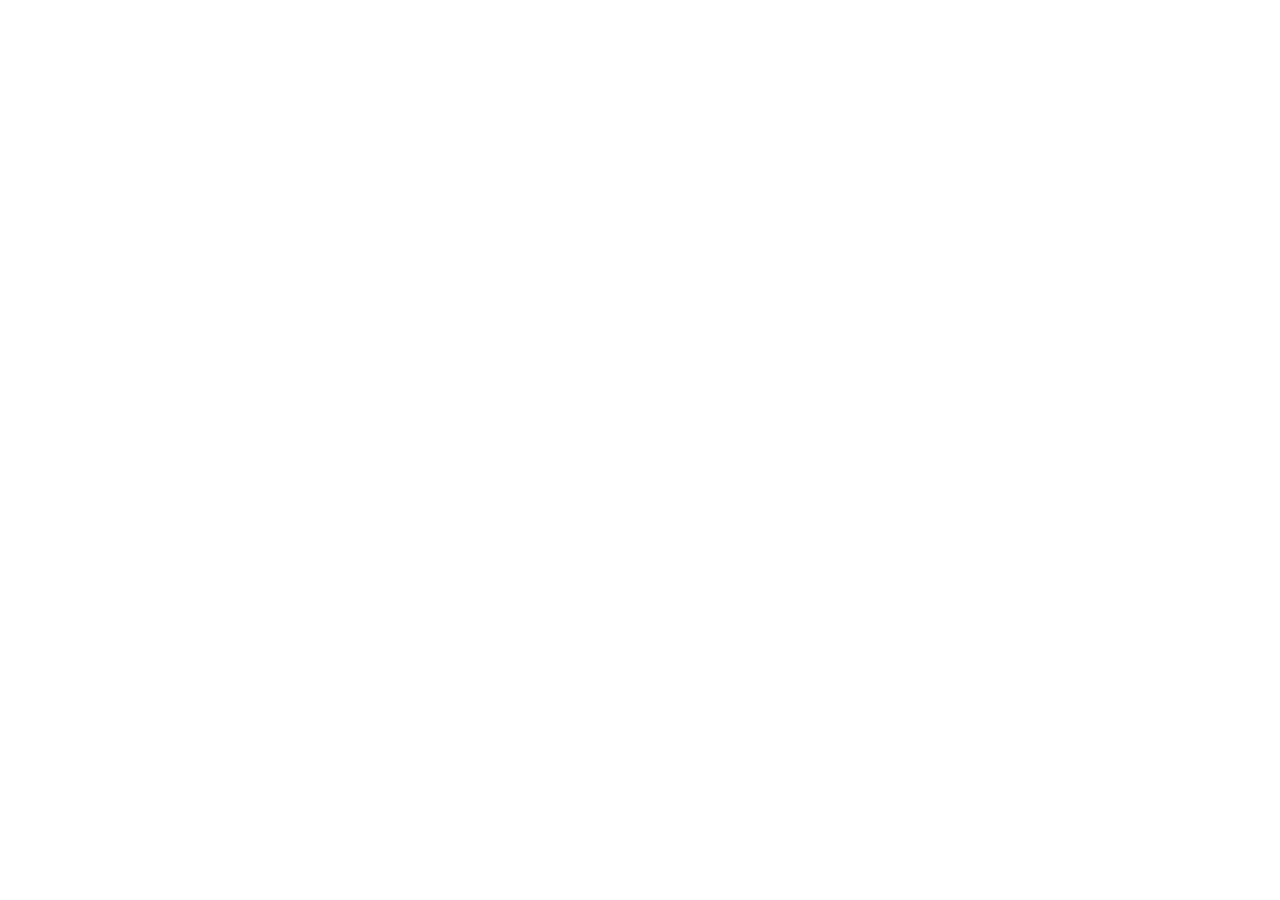
==== index.html @ e3092a76 "progress" ====
<!DOCTYPE html>
<html lang="en">
<head>
    <meta charset="UTF-8">
    <meta name="viewport" content="width=device-width, initial-scale=1.0">
    <title>Halopedia</title>
</head>
<body>
    <div class="main">
        <div class="header">
            <div class="contact">
                <div class="link1">

                </div>
                <div class="link2">
                    
                </div>
            </div>
        </div>
    </div>
</body>
</html>
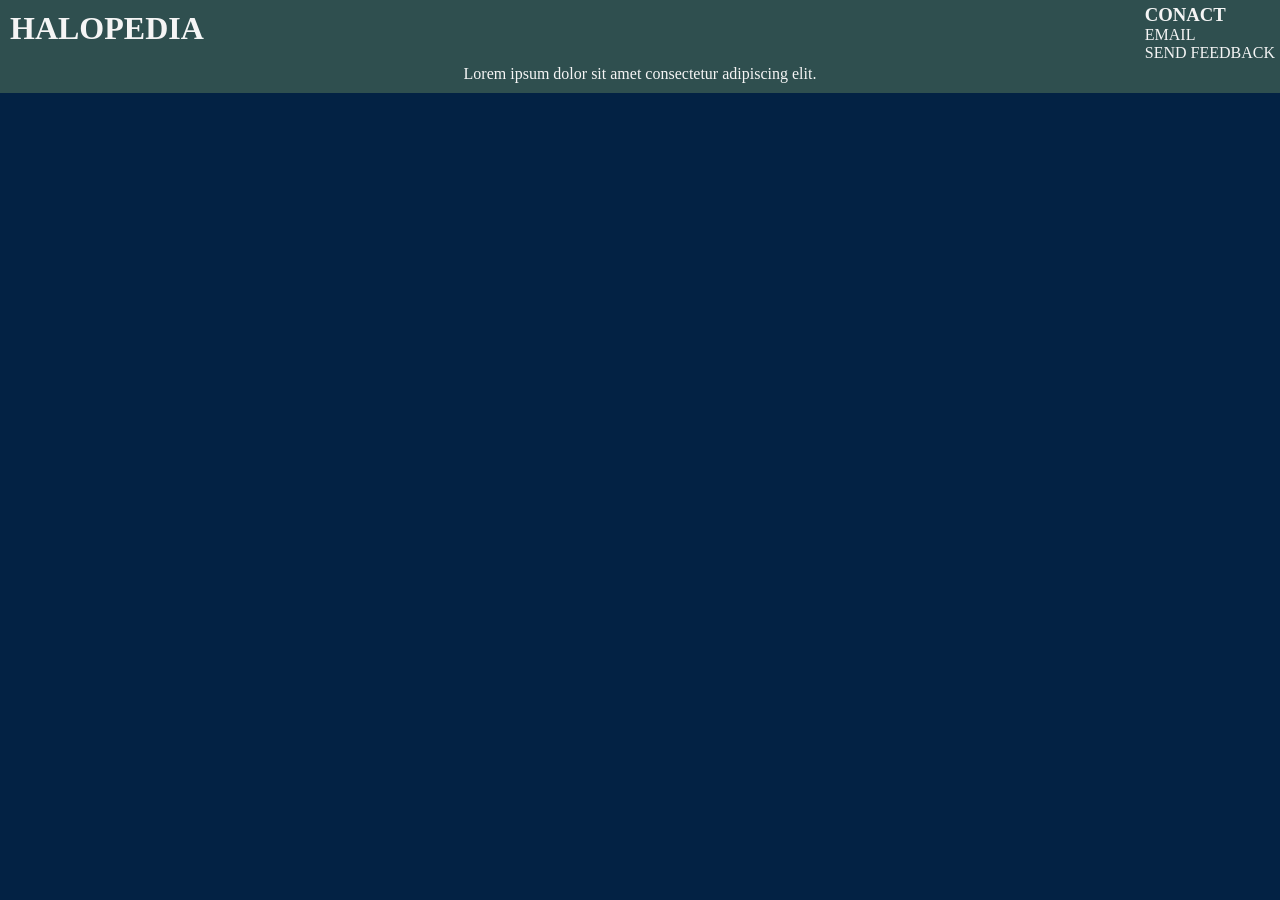
==== commit 0e0ca18e: "progress 2" ====
--- a/index.html
+++ b/index.html
@@ -4,11 +4,18 @@
     <meta charset="UTF-8">
     <meta name="viewport" content="width=device-width, initial-scale=1.0">
     <title>Halopedia</title>
+    <link rel="stylesheet" href="styles.css">
 </head>
 <body>
     <div class="main">
         <div class="header">
+            <h1>HALOPEDIA</h1>
+            <br>
+            <p>Lorem ipsum dolor sit amet consectetur adipiscing elit.</p>
             <div class="contact">
+                <h3>CONACT</h3>
+                <a href="#">EMAIL</a>
+                <a href="#">SEND FEEDBACK</a>
                 <div class="link1">
 
                 </div>
--- a/styles.css
+++ b/styles.css
@@ -0,0 +1,35 @@
+* {
+    margin: 0;
+}
+
+.main{
+    background-color: darkslategray;
+}
+body {
+    background-color:rgb(3, 34, 68);
+    color: whitesmoke;
+}
+
+.header {
+   padding: 10px;
+}
+.header p {
+    display: flex;
+    justify-content: center;
+}
+.contact {
+    position: absolute;
+    top: 4px;
+    right: 5px;
+    
+}
+.contact h3 {
+    display: flex;
+    align-items: end;
+}
+.contact a {
+    display: flex;
+    flex-direction: column;
+    text-decoration: none;
+    color: whitesmoke;
+}
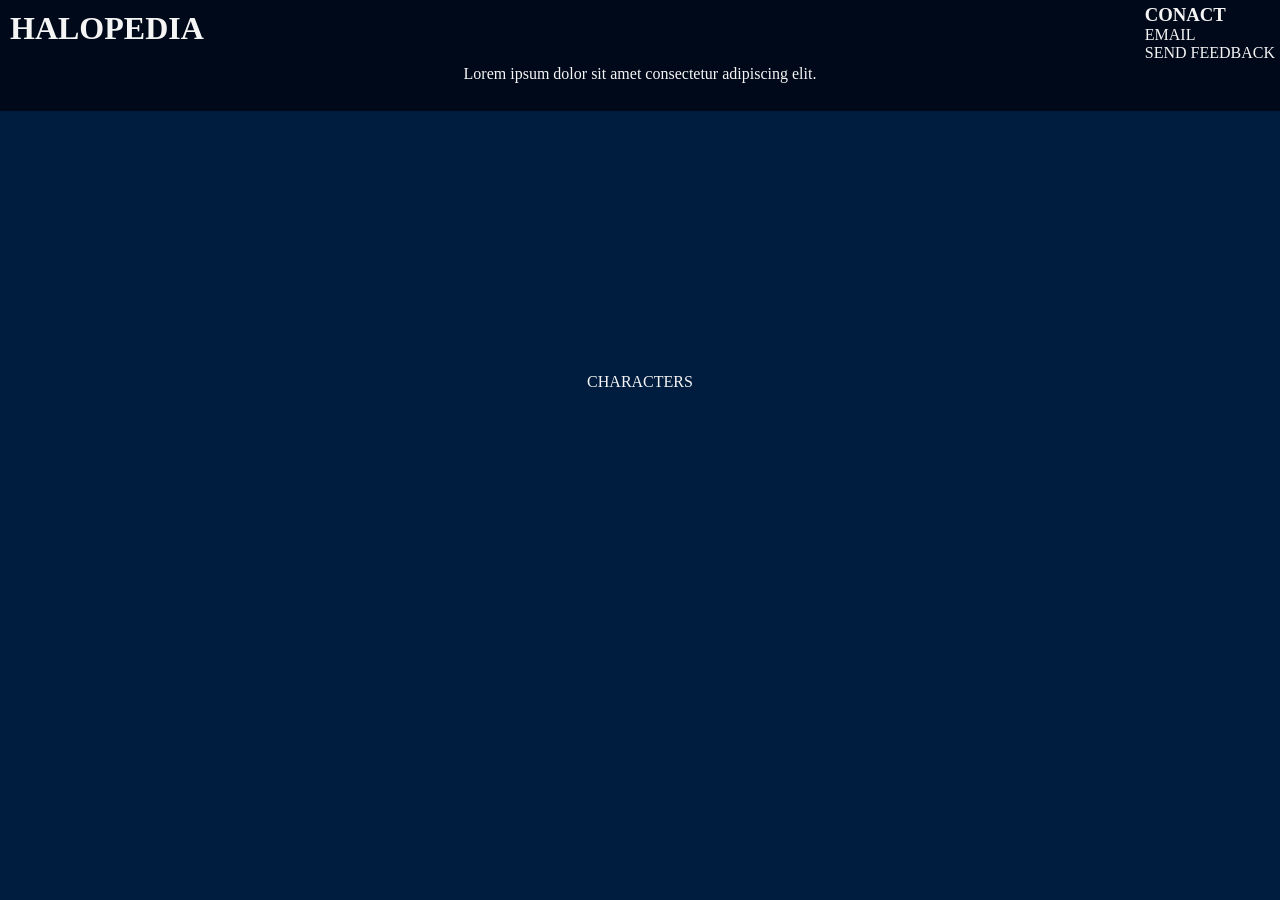
==== commit 0d73d7e9: "progress 3" ====
--- a/index.html
+++ b/index.html
@@ -16,13 +16,13 @@
                 <h3>CONACT</h3>
                 <a href="#">EMAIL</a>
                 <a href="#">SEND FEEDBACK</a>
+                </div>
                 <div class="link1">
-
+                    <a href="characters.html"> CHARACTERS</a>
                 </div>
                 <div class="link2">
                     
                 </div>
-            </div>
         </div>
     </div>
 </body>
--- a/styles.css
+++ b/styles.css
@@ -3,10 +3,10 @@
 }
 
 .main{
-    background-color: darkslategray;
+    background-color: #000919;
 }
 body {
-    background-color:rgb(3, 34, 68);
+    background-color: #001D3F;
     color: whitesmoke;
 }
 
@@ -33,3 +33,15 @@
     text-decoration: none;
     color: whitesmoke;
 }
+
+.link1 {
+    display: flex;
+    justify-content: center;
+    position: relative;
+    top: 290px;
+}
+
+.link1 a {
+     color: whitesmoke;
+    text-decoration: none;
+}
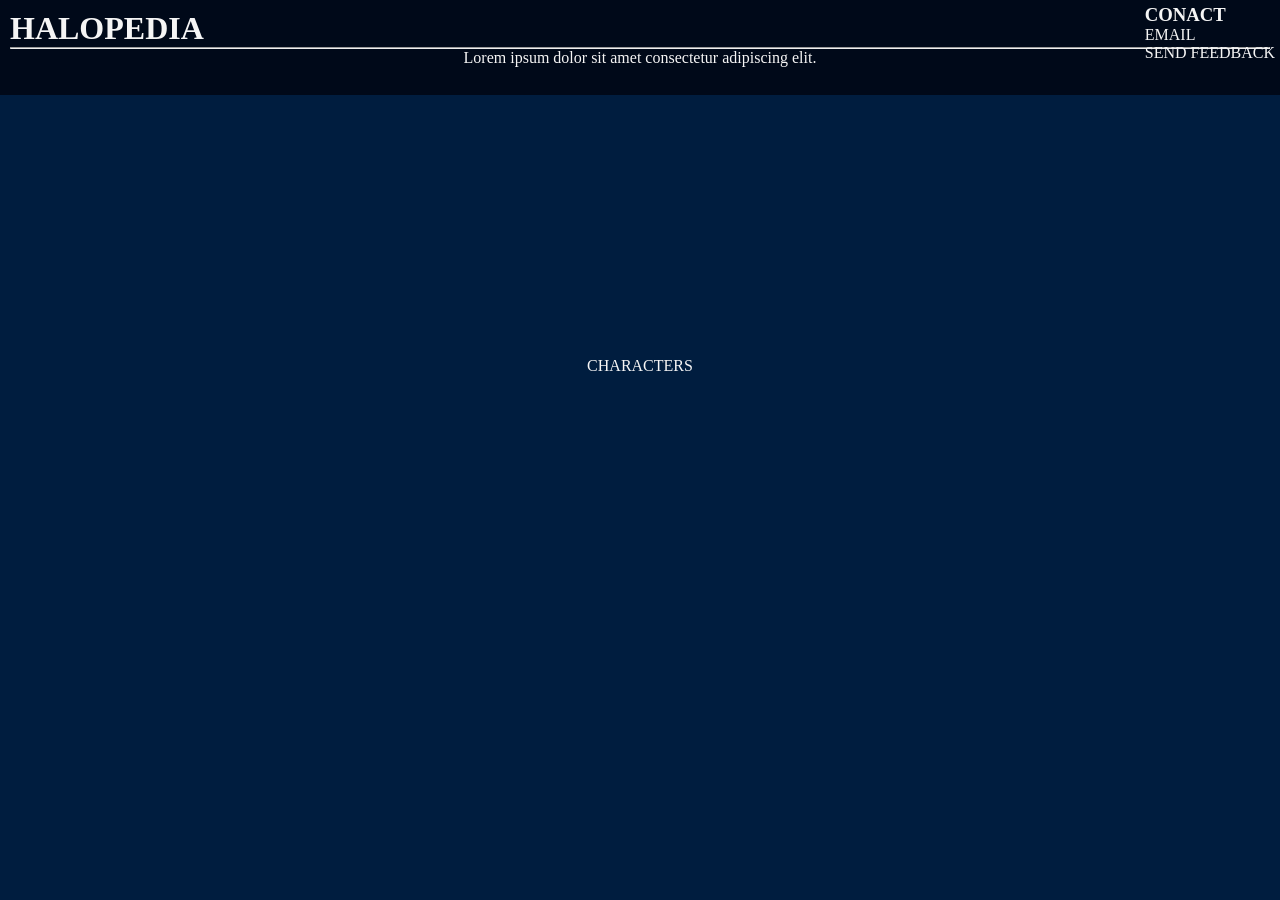
==== commit b675c304: "progress 4" ====
--- a/index.html
+++ b/index.html
@@ -10,7 +10,7 @@
     <div class="main">
         <div class="header">
             <h1>HALOPEDIA</h1>
-            <br>
+            <hr>
             <p>Lorem ipsum dolor sit amet consectetur adipiscing elit.</p>
             <div class="contact">
                 <h3>CONACT</h3>
@@ -25,5 +25,6 @@
                 </div>
         </div>
     </div>
+    
 </body>
 </html>
--- a/styles.css
+++ b/styles.css
@@ -45,3 +45,4 @@
      color: whitesmoke;
     text-decoration: none;
 }
+
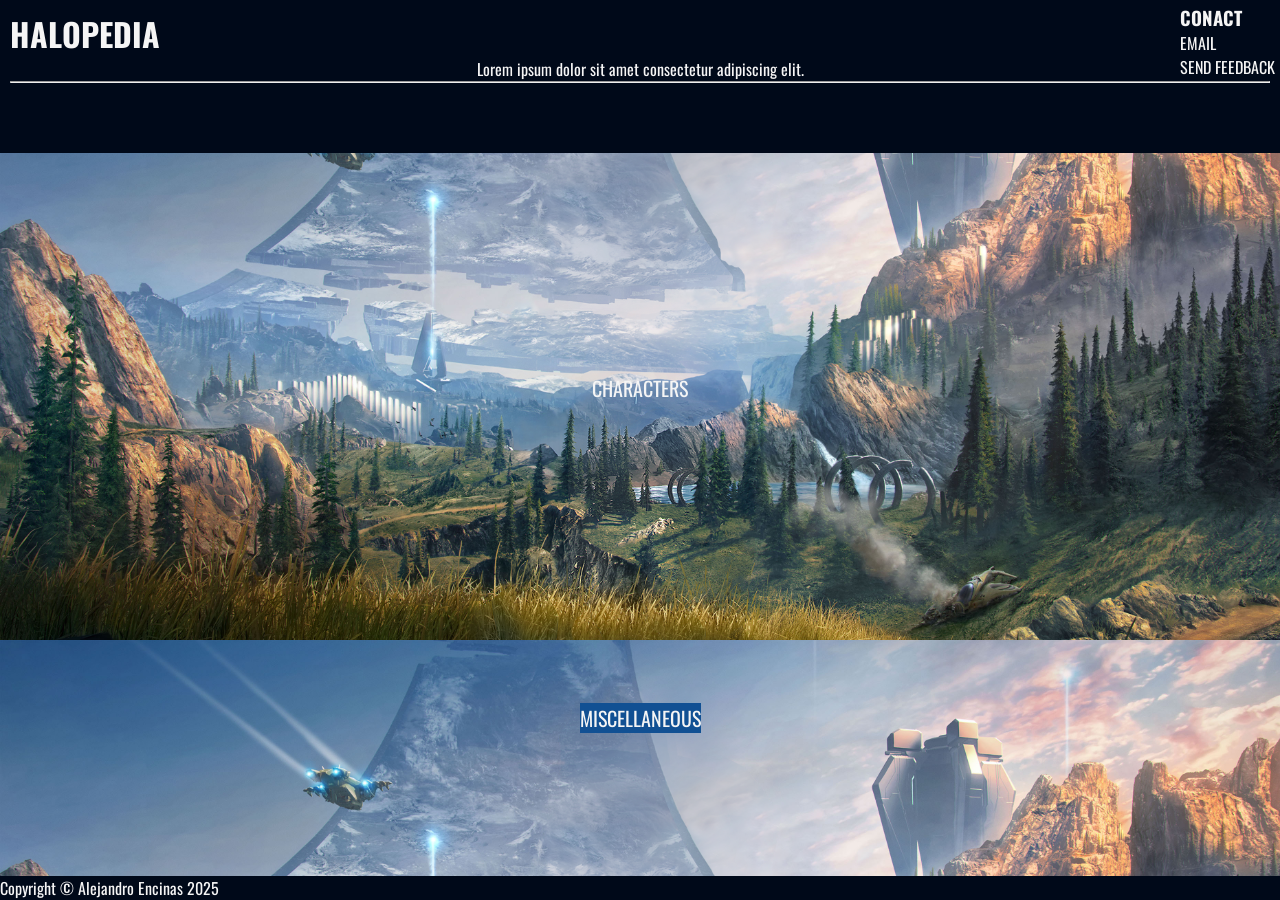
==== commit 8b990db8: "progress 5" ====
--- a/index.html
+++ b/index.html
@@ -10,20 +10,24 @@
     <div class="main">
         <div class="header">
             <h1>HALOPEDIA</h1>
-            <hr>
             <p>Lorem ipsum dolor sit amet consectetur adipiscing elit.</p>
             <div class="contact">
                 <h3>CONACT</h3>
                 <a href="#">EMAIL</a>
                 <a href="#">SEND FEEDBACK</a>
                 </div>
+                <hr>
                 <div class="link1">
                     <a href="characters.html"> CHARACTERS</a>
                 </div>
                 <div class="link2">
-                    
+                    <a href="miscellaneous.html"> MISCELLANEOUS</a>
                 </div>
+                
         </div>
+        <div class="footer">
+                    <p> Copyright &copy Alejandro Encinas 2025</p>
+                </div>
     </div>
     
 </body>
--- a/styles.css
+++ b/styles.css
@@ -1,3 +1,6 @@
+
+@import url('https://fonts.googleapis.com/css2?family=Oswald:wght@200..700&display=swap');
+
 * {
     margin: 0;
 }
@@ -6,8 +9,11 @@
     background-color: #000919;
 }
 body {
-    background-color: #001D3F;
+   background-image: url("background1.png");
+   background-size: cover;
     color: whitesmoke;
+    font-family:'Oswald';
+    transition: 600ms;
 }
 
 .header {
@@ -42,7 +48,32 @@
 }
 
 .link1 a {
+    font-size: 20px;
      color: whitesmoke;
     text-decoration: none;
+    box-sizing: border-box;
 }
 
+.link2 {
+    display: flex;
+    justify-content: center;
+    position: relative;
+    top: 590px;
+}
+
+.link2 a{
+    display: inline;
+    font-size: 20px;
+    color: whitesmoke;
+    text-decoration: none;
+    background-color: rgb(17, 80, 147);
+}
+
+.footer {
+    background-color:#000919;
+    position: fixed;
+    bottom: 0;
+    right: 0;
+    left: 0;
+}
+
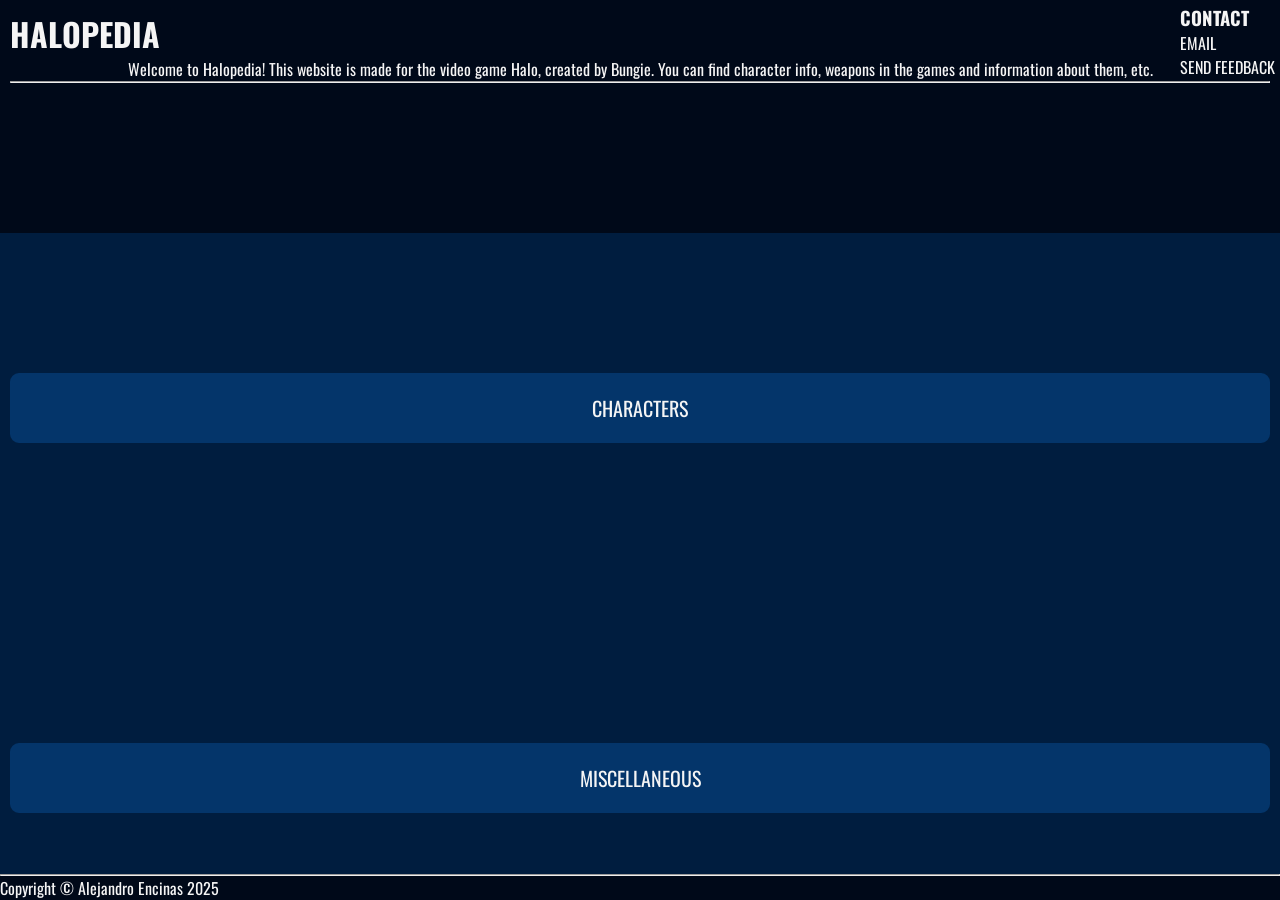
==== commit d4e42cd5: "progress 6" ====
--- a/index.html
+++ b/index.html
@@ -10,9 +10,11 @@
     <div class="main">
         <div class="header">
             <h1>HALOPEDIA</h1>
-            <p>Lorem ipsum dolor sit amet consectetur adipiscing elit.</p>
+            <p>Welcome to Halopedia!
+            This website is made for the video game Halo, created by Bungie.
+            You can find character info, weapons in the games and information about them, etc.</p>
             <div class="contact">
-                <h3>CONACT</h3>
+                <h3>CONTACT</h3>
                 <a href="#">EMAIL</a>
                 <a href="#">SEND FEEDBACK</a>
                 </div>
@@ -26,6 +28,7 @@
                 
         </div>
         <div class="footer">
+            <hr>
                     <p> Copyright &copy Alejandro Encinas 2025</p>
                 </div>
     </div>
--- a/styles.css
+++ b/styles.css
@@ -9,8 +9,7 @@
     background-color: #000919;
 }
 body {
-   background-image: url("background1.png");
-   background-size: cover;
+    background-color: #001D3F;
     color: whitesmoke;
     font-family:'Oswald';
     transition: 600ms;
@@ -41,6 +40,9 @@
 }
 
 .link1 {
+    background-color: #04356A;
+    border: solid 20px #04356A;
+    border-radius: 9px;
     display: flex;
     justify-content: center;
     position: relative;
@@ -55,6 +57,9 @@
 }
 
 .link2 {
+    background-color: #04356A;
+    border: solid 20px #04356A;
+    border-radius: 9px;
     display: flex;
     justify-content: center;
     position: relative;
@@ -66,7 +71,7 @@
     font-size: 20px;
     color: whitesmoke;
     text-decoration: none;
-    background-color: rgb(17, 80, 147);
+    box-sizing:border-box;
 }
 
 .footer {
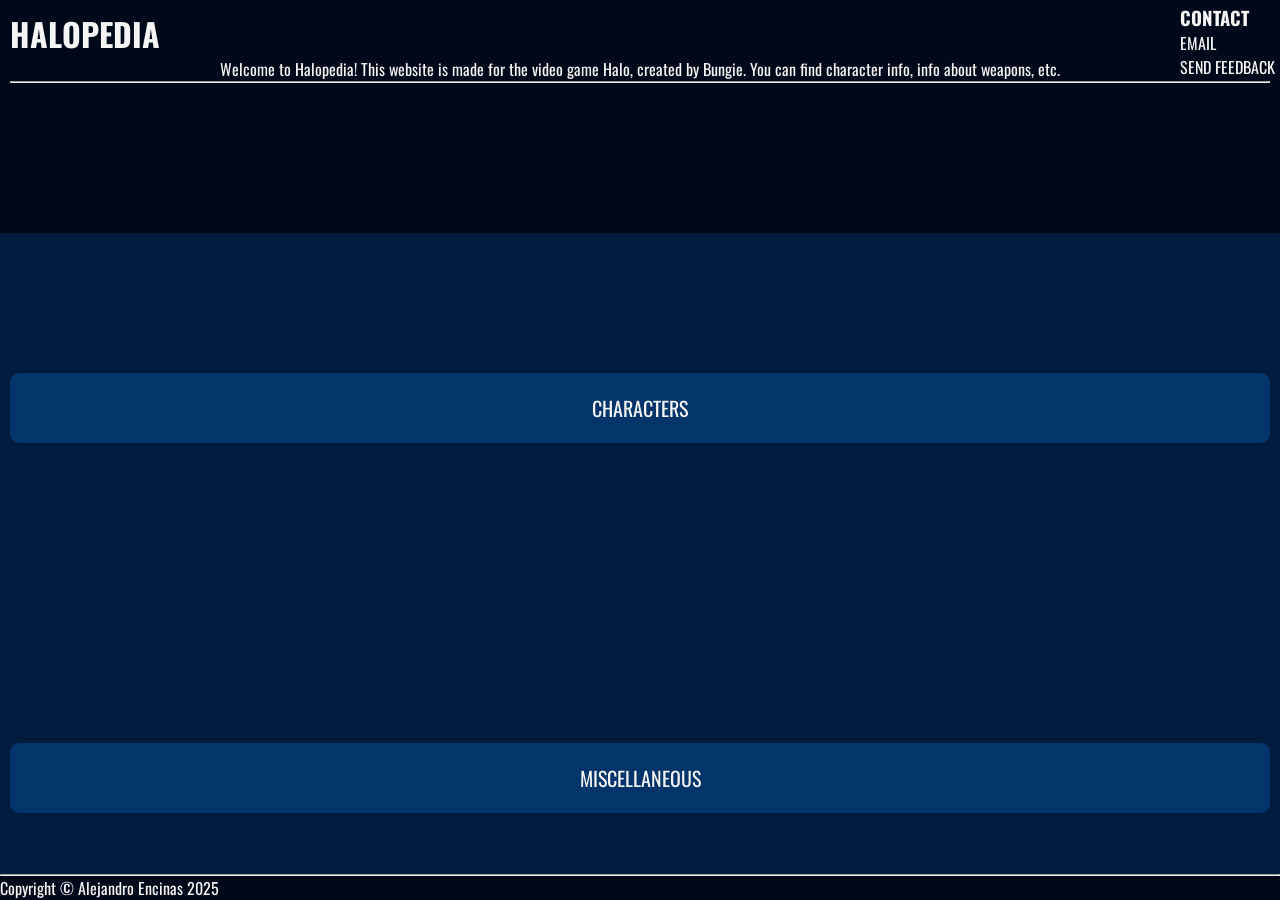
==== commit 8768094b: "progress 8" ====
--- a/index.html
+++ b/index.html
@@ -12,7 +12,7 @@
             <h1>HALOPEDIA</h1>
             <p>Welcome to Halopedia!
             This website is made for the video game Halo, created by Bungie.
-            You can find character info, weapons in the games and information about them, etc.</p>
+            You can find character info, info about weapons, etc.</p>
             <div class="contact">
                 <h3>CONTACT</h3>
                 <a href="#">EMAIL</a>
--- a/styles.css
+++ b/styles.css
@@ -82,3 +82,41 @@
     left: 0;
 }
 
+.home a {
+    text-decoration: none;
+    color: whitesmoke;
+    display: flex;
+    justify-content: center;
+    position: relative;
+    font-size: 30px;
+}
+
+.header2 {
+    position: relative;
+    bottom: -20px;
+    font-size: 20px;
+}
+
+.mc {
+    position: fixed;
+}
+
+.mc h2 {
+    font-size: 50px;
+    display: flex;
+    position: relative;
+    left: 10%;
+}
+
+.mc p {
+    position: relative;
+    bottom: 300px;
+
+}
+
+.mc img {
+    position: relative;
+    left: 10%;
+}
+
+
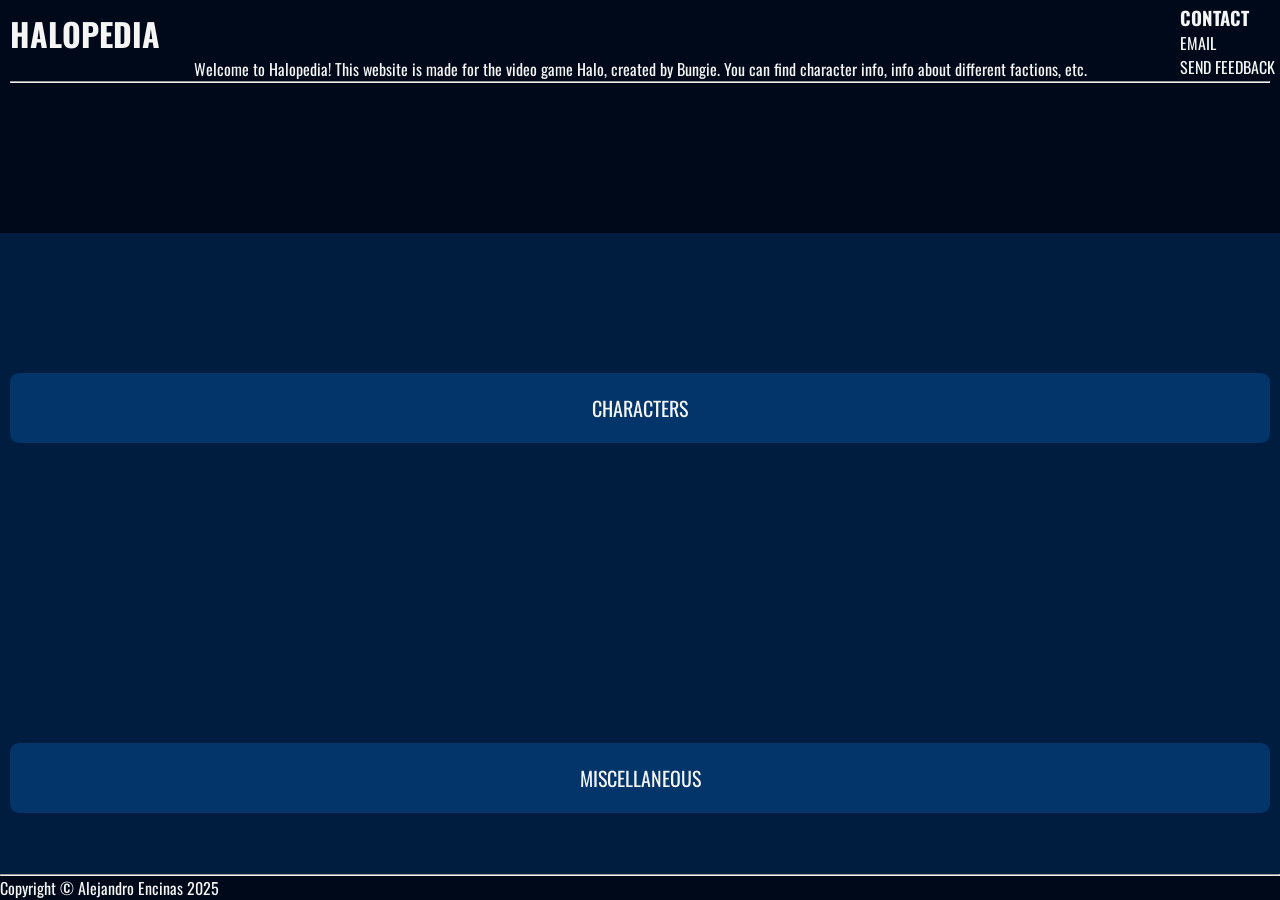
==== commit 1ed5e403: "progress 13" ====
--- a/index.html
+++ b/index.html
@@ -12,7 +12,7 @@
             <h1>HALOPEDIA</h1>
             <p>Welcome to Halopedia!
             This website is made for the video game Halo, created by Bungie.
-            You can find character info, info about weapons, etc.</p>
+            You can find character info, info about different factions, etc.</p>
             <div class="contact">
                 <h3>CONTACT</h3>
                 <a href="#">EMAIL</a>
--- a/styles.css
+++ b/styles.css
@@ -7,12 +7,13 @@
 
 .main{
     background-color: #000919;
+    transition: 600ms;
 }
 body {
     background-color: #001D3F;
     color: whitesmoke;
     font-family:'Oswald';
-    transition: 600ms;
+    transition: 500ms;
 }
 
 .header {
@@ -104,19 +105,108 @@
 .mc h2 {
     font-size: 50px;
     display: flex;
-    position: relative;
-    left: 10%;
+    position: fixed;
+    left: 5%;
+    animation: fade 900ms;
+    color: whitesmoke;
 }
 
 .mc p {
-    position: relative;
-    bottom: 300px;
-
+    position: fixed;
+    background-color:#00091985;
+    left: 25%;
+    top: 35%;
+    font-size: 28px;
+    border-radius: 6px;
+    animation: slide-in-right 2s;
+}
+
+@keyframes slide-in-right {
+    0% {
+        transform: translateX(-300px);
+        opacity: 0;
+    }
+}
+
+
+@keyframes fade{
+    0% {
+        opacity: 0;
+    }
+
+    50% {
+        opacity: 0.5;
+    }
+
+    100% {
+        opacity: 1;
+    }
 }
 
 .mc img {
-    position: relative;
-    left: 10%;
-}
-
-
+    position: fixed;
+    bottom: 25%;
+    left: 6%;
+    animation: fade 900ms;
+    border: double whitesmoke;
+}
+
+.fun-fact {
+    position: absolute;
+    left: 600px;
+    bottom: 69%;
+    animation: fade 1s;
+    background-color:#00091985;
+    animation: slide-in-right 2s;
+
+}
+
+.header-3 {
+    font-size: 20px;
+    bottom: -20%;
+    position: relative;
+}
+
+
+.home-2 a{
+    text-decoration: none;
+    color: whitesmoke;
+    font-size: 30px;
+    display: flex;
+    justify-content: center;
+    position: relative;
+}
+
+.covenant {
+    position: fixed;
+}
+
+.covenant h2 {
+    font-size: 50px;
+    bottom: 15px;
+    animation: slide-in-right 2s;
+}
+
+.covenant p {
+    position: fixed;
+    background-color:#00091985;
+    left: 25%;
+    top: 33%;
+    font-size: 28px;
+    border-radius: 6px;
+    animation: slide-in-right 2s;
+
+}
+
+.covenant img {
+    animation: slide-in-right 2s;
+}
+
+.fun-fact-2 {
+    position: absolute;
+    left: 700px;
+    bottom: 69%;
+    animation: fade 1s;
+    background-color:#00091985;
+    animation: slide-in-right 2s;
+}
